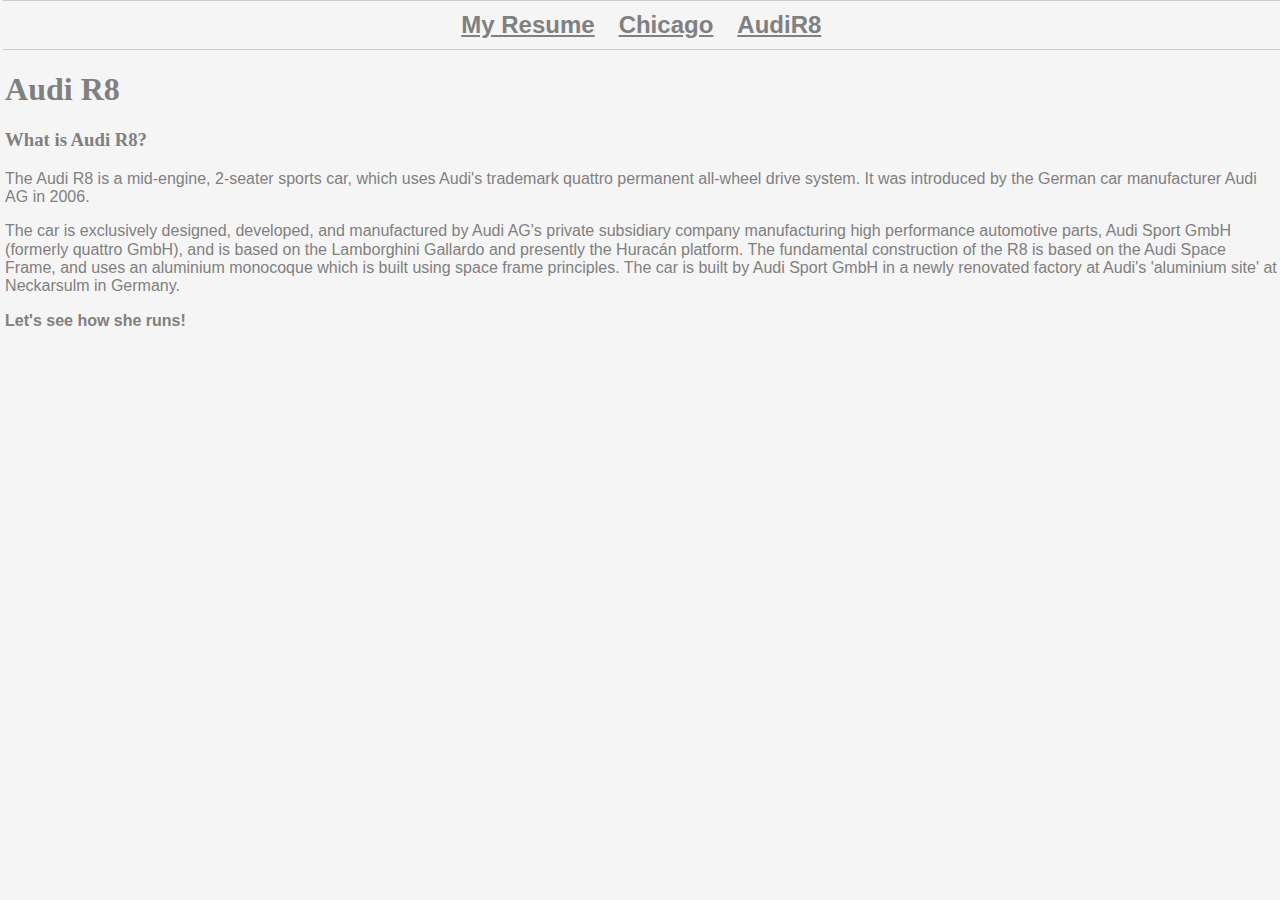
==== audiR8.html @ 4b7c741f "1" ====
<!DOCTYPE html>
<html lang="en">
<head>
    <meta charset="UTF-8">
    <link rel="stylesheet" href="reset.css"/>
    <link rel="stylesheet" href="style.css"/>
    <title>Audi R8</title>
</head>

<body>
<div>
 <nav>
  <ul class='nav'>
  <li><a href="https://qiang-1028.github.io/Project2/index.html"><strong>My Resume</strong></a></li>
   <li><a href="https://qiang-1028.github.io/Project2/chicago.html"><strong>Chicago</strong></a></li>
   <li><a href="https://qiang-1028.github.io/Project2/audiR8.html"><strong>AudiR8</strong></a></li>
  </ul>
  </nav>
 </div>
<h1><strong>Audi R8</strong></h1>
 <h3>What is Audi R8?</h3>
  <p>The Audi R8 is a mid-engine, 2-seater sports car, which uses Audi's trademark quattro permanent all-wheel drive system. It was introduced by the German car manufacturer Audi AG in 2006.</p>
  <p>The car is exclusively designed, developed, and manufactured by Audi AG's private subsidiary company manufacturing high performance automotive parts, Audi Sport GmbH (formerly quattro GmbH), and is based on the Lamborghini Gallardo and presently the Huracán platform. The fundamental construction of the R8 is based on the Audi Space Frame, and uses an aluminium monocoque which is built using space frame principles. The car is built by Audi Sport GmbH in a newly renovated factory at Audi's 'aluminium site' at Neckarsulm in Germany.</p>
  <p><strong>Let's see how she runs!</strong></p>
 <iframe width="853" height="480" src="https://www.youtube.com/embed/OdsMnfoCsKA" frameborder="0" allow="accelerometer; autoplay; encrypted-media; gyroscope; picture-in-picture" allowfullscreen></iframe>
</body>
---- style.css ----
@import url("https://fonts.googleapis.com/css?family=Nanum+Gothic&display=swap");

/* imported font*/


/*different style elements*/

body {
  background-color: whitesmoke;
}

h1 {
  color: gray;
}

h2 {
  color:gray;
}

h3 {
  color: gray;
}

h4 {
  color: gray;
}

p {
  color: gray;
  font-family:sans-serif;
  /* imported font */
}

li {
  color:gray;
}

/* same style elements */

h1,
h2,
h3,
h4 {
  font-family:serif;
}

body,
h1,
h2,
h3,
h4,
p,
em {
  margin-left: 0.2%;
}



em {
  color:gray;
}

img {
  max-width: 100%;
  height: auto;
}

.nav {
  width: 100%;
  border: 1px solid #ccc;
  border-width: 1px 0;
  list-style: none;
  margin: 0;
  padding: 0;
  text-align: center;
}

.nav li{
  display: inline;
  font-size: x-large;
}

.nav a {
  display: inline-block;
  color:gray;
  font-family: sans-serif;
  padding: 10px;
}
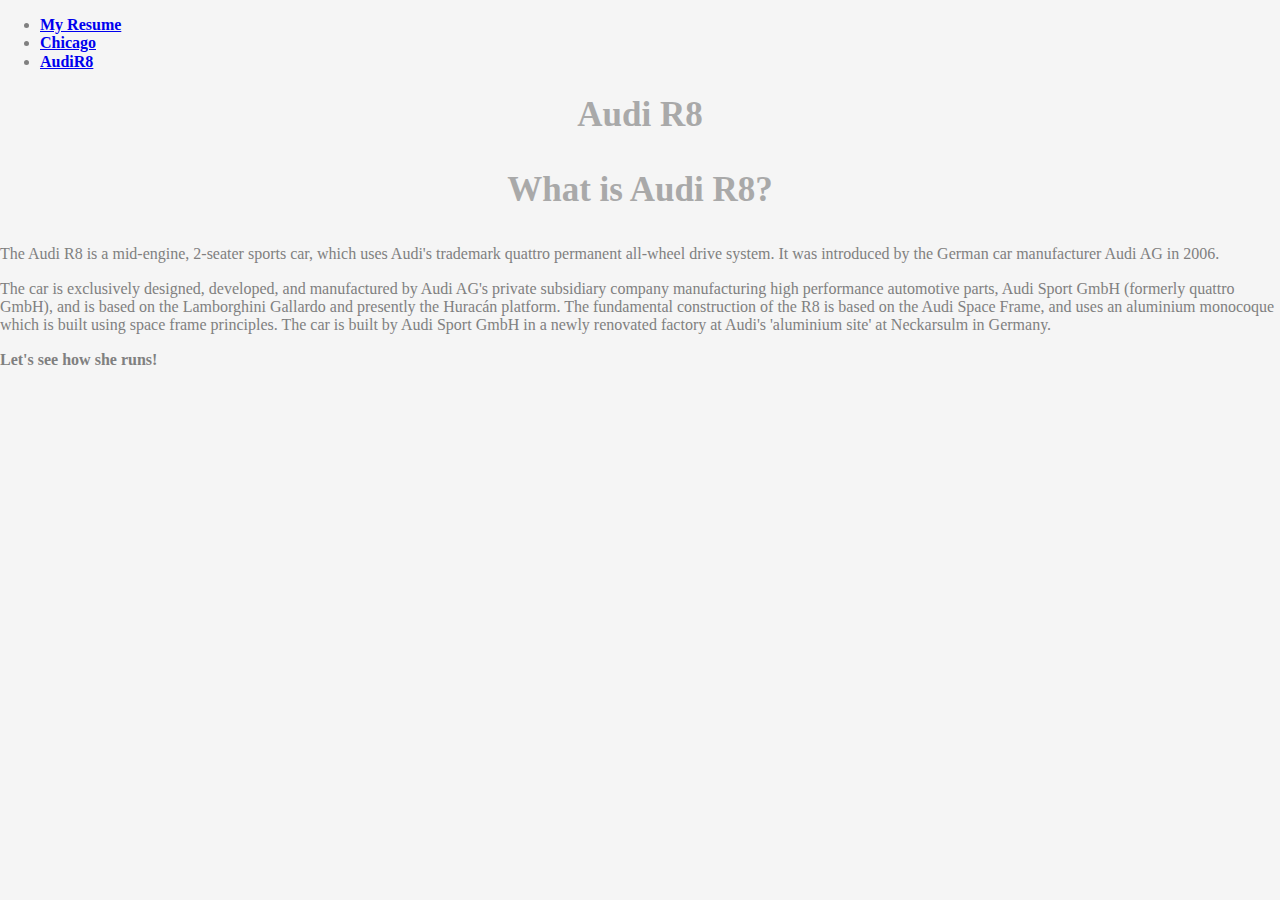
==== commit fcc080bc: "1" ====
--- a/audiR8.html
+++ b/audiR8.html
@@ -2,8 +2,8 @@
 <html lang="en">
 <head>
     <meta charset="UTF-8">
-    <link rel="stylesheet" href="reset.css"/>
-    <link rel="stylesheet" href="style.css"/>
+    <link rel="stylesheet" href="css/reset.css"/>
+    <link rel="stylesheet" href="css/style.css"/>
     <title>Audi R8</title>
 </head>
 
@@ -11,7 +11,7 @@
 <div>
  <nav>
   <ul class='nav'>
-  <li><a href="https://qiang-1028.github.io/Project2/index.html"><strong>My Resume</strong></a></li>
+   <li><a href="https://qiang-1028.github.io/Project2/index.html"><strong>My Resume</strong></a></li>
    <li><a href="https://qiang-1028.github.io/Project2/chicago.html"><strong>Chicago</strong></a></li>
    <li><a href="https://qiang-1028.github.io/Project2/audiR8.html"><strong>AudiR8</strong></a></li>
   </ul>
--- a/css/style.css
+++ b/css/style.css
@@ -0,0 +1,60 @@
+@import url('https://fonts.googleapis.com/css?family=Modak&display=swap');
+
+body {
+  background-color: whitesmoke;
+  font-family: Georgia, serif;
+  color:gray
+}
+
+h1 ,h2, h3{
+	font-family: Georgia, serif;
+	text-align: center;
+	font-size: 35px;
+	color: darkgray;
+}
+
+p {
+  color:gray;
+  font-family:Georgia, serif;
+
+li {
+  color:gray;
+  font-family:Georgia, serif;
+
+
+body,h1,h2,h3,p,em {
+  margin-left: 0.2%;
+}
+
+
+
+em {
+  color:gray;
+}
+
+img {
+  max-width: 100%;
+  height: auto;
+}
+
+#nav {
+  width: 100%;
+  border: 1px solid #ccc;
+  border-width: 1px 0;
+  list-style: none;
+  margin: 0;
+  padding: 0;
+  text-align: center;
+}
+
+.nav li{
+  display: inline;
+  font-size: x-large;
+}
+
+.nav a {
+  display: inline-block;
+  color:gray;
+  font-family: sans-serif;
+  padding: 10px;
+}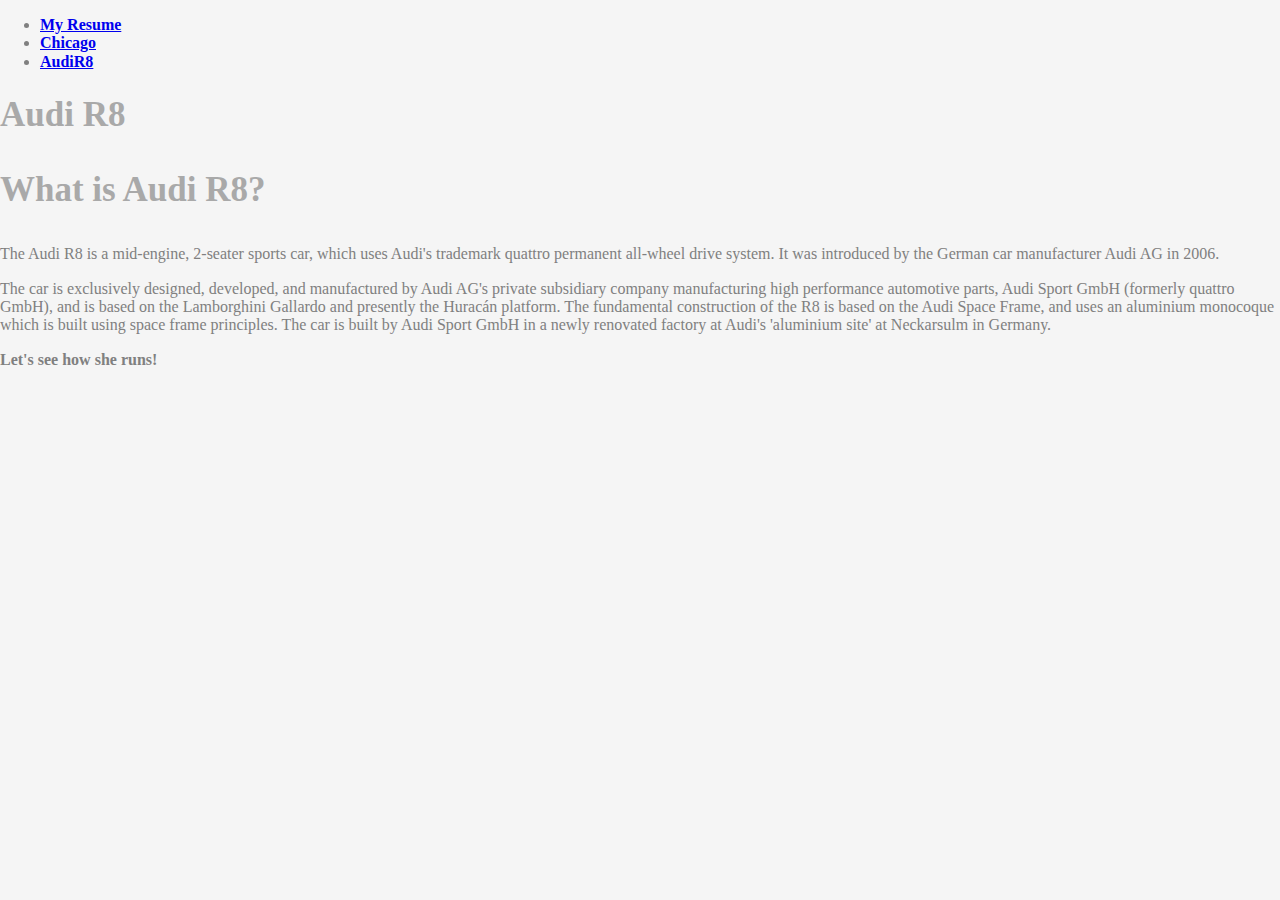
==== commit 96e0d178: "1" ====
--- a/audiR8.html
+++ b/audiR8.html
@@ -11,9 +11,9 @@
 <div>
  <nav>
   <ul class='nav'>
-   <li><a href="https://qiang-1028.github.io/Project2/index.html"><strong>My Resume</strong></a></li>
-   <li><a href="https://qiang-1028.github.io/Project2/chicago.html"><strong>Chicago</strong></a></li>
-   <li><a href="https://qiang-1028.github.io/Project2/audiR8.html"><strong>AudiR8</strong></a></li>
+  <li><a href="index.html"><strong>My Resume</strong></a></li>
+   <li><a href="chicago.html"><strong>Chicago</strong></a></li>
+   <li><a href="audiR8.html"><strong>AudiR8</strong></a></li>
   </ul>
   </nav>
  </div>
--- a/css/style.css
+++ b/css/style.css
@@ -8,7 +8,6 @@
 
 h1 ,h2, h3{
 	font-family: Georgia, serif;
-	text-align: center;
 	font-size: 35px;
 	color: darkgray;
 }
@@ -22,7 +21,7 @@
   font-family:Georgia, serif;
 
 
-body,h1,h2,h3,p,em {
+body,h1,h2,h3,h4,p {
   margin-left: 0.2%;
 }
 
@@ -37,14 +36,15 @@
   height: auto;
 }
 
-#nav {
+nav {
+
   width: 100%;
   border: 1px solid #ccc;
   border-width: 1px 0;
   list-style: none;
   margin: 0;
   padding: 0;
-  text-align: center;
+  
 }
 
 .nav li{
@@ -57,4 +57,5 @@
   color:gray;
   font-family: sans-serif;
   padding: 10px;
-}+}
+
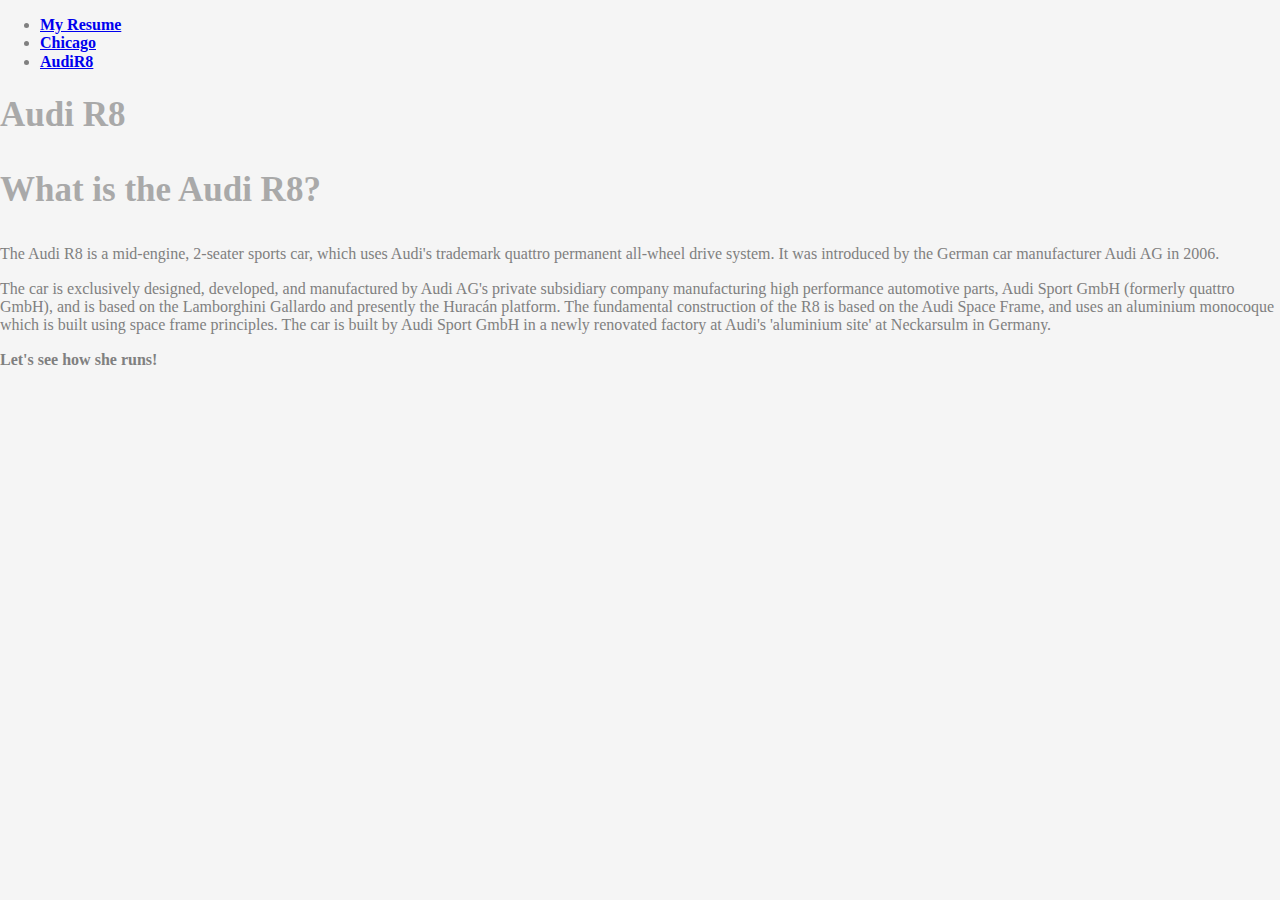
==== commit b47a804e: "Update audiR8.html" ====
--- a/audiR8.html
+++ b/audiR8.html
@@ -18,7 +18,7 @@
   </nav>
  </div>
 <h1><strong>Audi R8</strong></h1>
- <h3>What is Audi R8?</h3>
+ <h3>What is the Audi R8?</h3>
   <p>The Audi R8 is a mid-engine, 2-seater sports car, which uses Audi's trademark quattro permanent all-wheel drive system. It was introduced by the German car manufacturer Audi AG in 2006.</p>
   <p>The car is exclusively designed, developed, and manufactured by Audi AG's private subsidiary company manufacturing high performance automotive parts, Audi Sport GmbH (formerly quattro GmbH), and is based on the Lamborghini Gallardo and presently the Huracán platform. The fundamental construction of the R8 is based on the Audi Space Frame, and uses an aluminium monocoque which is built using space frame principles. The car is built by Audi Sport GmbH in a newly renovated factory at Audi's 'aluminium site' at Neckarsulm in Germany.</p>
   <p><strong>Let's see how she runs!</strong></p>
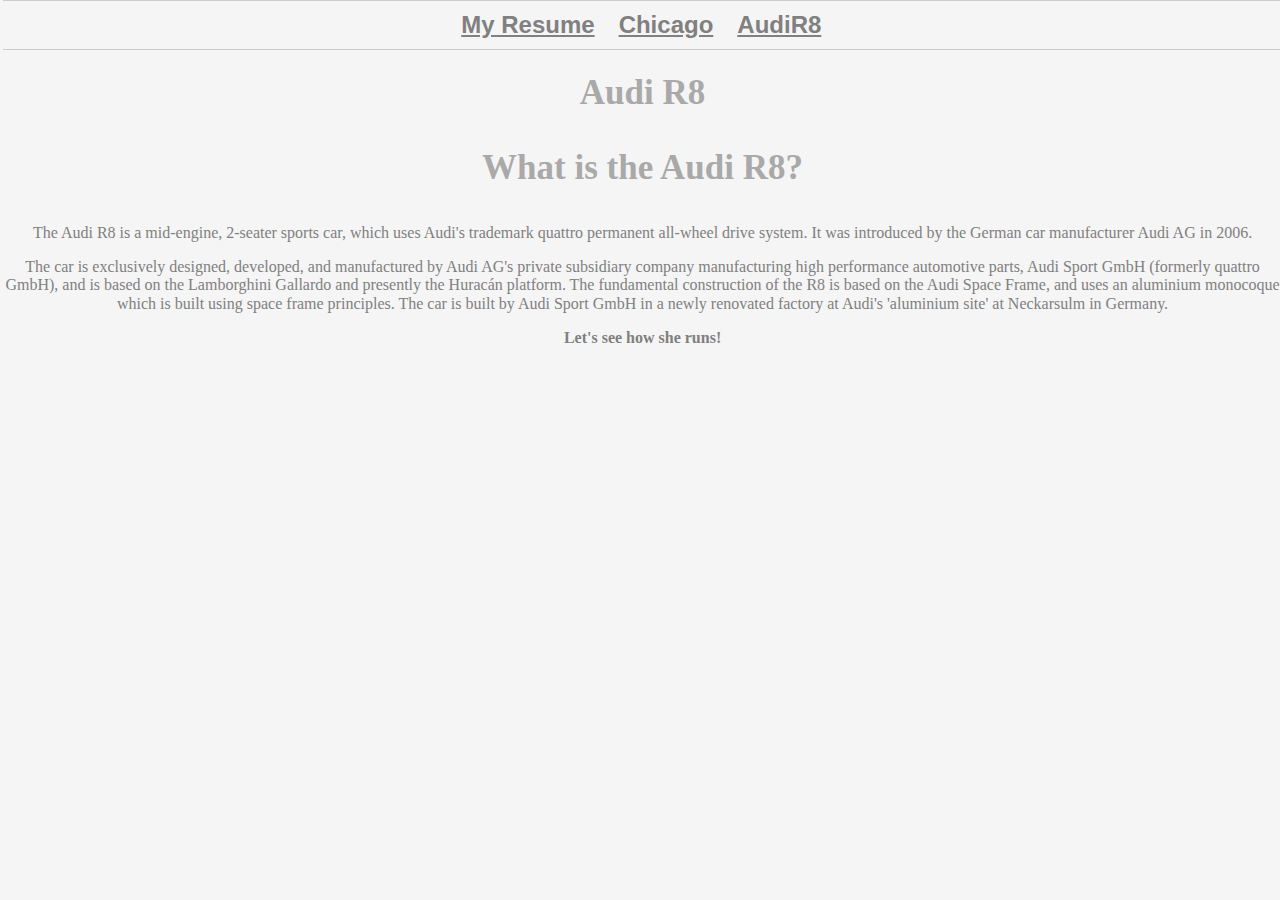
==== commit b5be76ea: "1" ====
--- a/audiR8.html
+++ b/audiR8.html
@@ -8,15 +8,12 @@
 </head>
 
 <body>
-<div>
  <nav>
-  <ul class='nav'>
   <li><a href="index.html"><strong>My Resume</strong></a></li>
    <li><a href="chicago.html"><strong>Chicago</strong></a></li>
    <li><a href="audiR8.html"><strong>AudiR8</strong></a></li>
   </ul>
   </nav>
- </div>
 <h1><strong>Audi R8</strong></h1>
  <h3>What is the Audi R8?</h3>
   <p>The Audi R8 is a mid-engine, 2-seater sports car, which uses Audi's trademark quattro permanent all-wheel drive system. It was introduced by the German car manufacturer Audi AG in 2006.</p>
--- a/css/style.css
+++ b/css/style.css
@@ -4,8 +4,14 @@
   background-color: whitesmoke;
   font-family: Georgia, serif;
   color:gray
+  text-align:center;
 }
 
+ul{
+ list-style-type: rectangular;
+ color: black;
+ text-align: center;
+}
 h1 ,h2, h3{
 	font-family: Georgia, serif;
 	font-size: 35px;
@@ -15,13 +21,14 @@
 p {
   color:gray;
   font-family:Georgia, serif;
-
+}
 li {
   color:gray;
   font-family:Georgia, serif;
-
+}
 
 body,h1,h2,h3,h4,p {
+text-align:center;
   margin-left: 0.2%;
 }
 
@@ -37,22 +44,23 @@
 }
 
 nav {
-
+  text-align:center;
   width: 100%;
   border: 1px solid #ccc;
   border-width: 1px 0;
   list-style: none;
   margin: 0;
   padding: 0;
+
+}
+
+nav li{
+  display: inline;
+  font-size: x-large;
   
 }
 
-.nav li{
-  display: inline;
-  font-size: x-large;
-}
-
-.nav a {
+nav a {
   display: inline-block;
   color:gray;
   font-family: sans-serif;
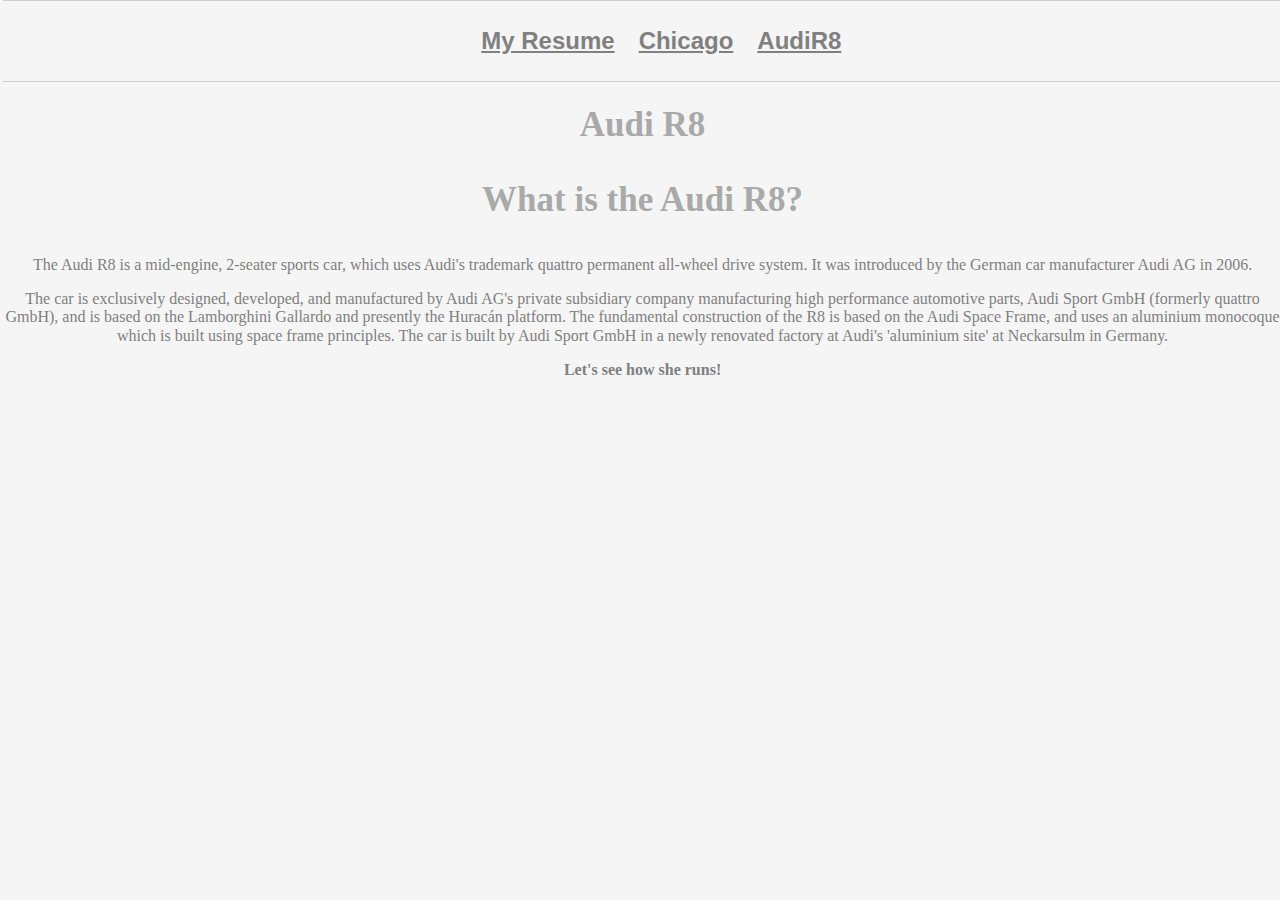
==== commit 16288959: "1" ====
--- a/audiR8.html
+++ b/audiR8.html
@@ -9,6 +9,7 @@
 
 <body>
  <nav>
+ <ul>
   <li><a href="index.html"><strong>My Resume</strong></a></li>
    <li><a href="chicago.html"><strong>Chicago</strong></a></li>
    <li><a href="audiR8.html"><strong>AudiR8</strong></a></li>
--- a/css/style.css
+++ b/css/style.css
@@ -3,7 +3,7 @@
 body {
   background-color: whitesmoke;
   font-family: Georgia, serif;
-  color:gray
+  color:gray;
   text-align:center;
 }
 
